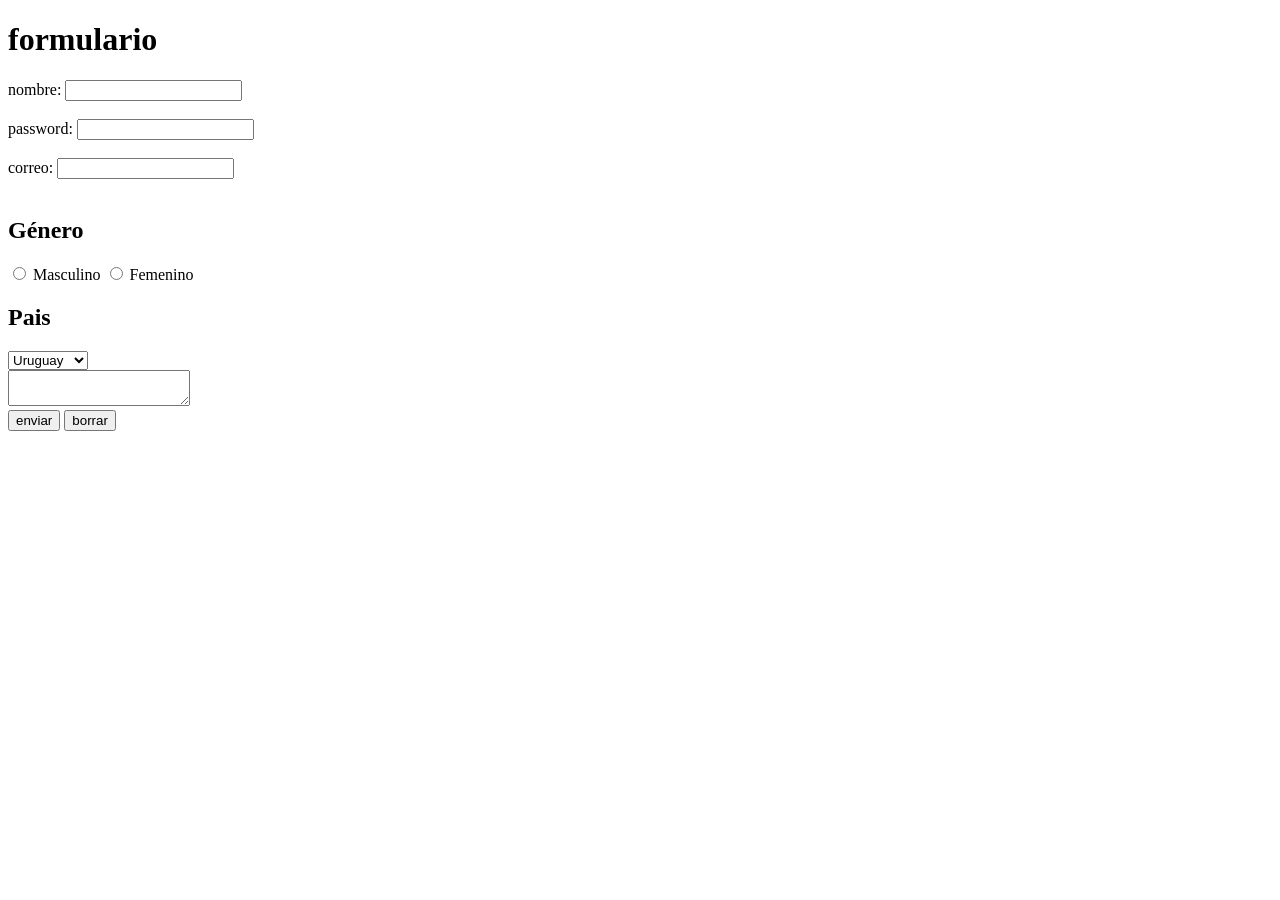
==== formulario.html @ 4943ae4e "terminado" ====
<!DOCTYPE html>
<html lang="en">

<head>
    <meta charset="UTF-8">
    <meta name="viewport" content="width=device-width, initial-scale=1.0">
    <title>Pagina</title>
</head>

<body>
    <h1>formulario</h1>
    <form action="procesar" method="postr">
        <label for="nombre">nombre:</label>
        <input type="text" id="nombre" name="nombre">
        <BR></BR>
        <label for="usuario">password:</label>
        <input type="password" name="password">
        <BR></BR>
        <label for="usuario">correo:</label>
        <input type="email" name="correo">
        <BR></BR>

        <h2>Género</h2>

        <div class="radio">
            <label>
                <input type="radio" name="genero" value="masculino">
                Masculino
            </label>

            <label>
                <input type="radio" name="genero" value="femenino">
                Femenino
            </label>
        </div>



        <div class="container">
            <H2>Pais</H2>
            <select name="pais">
                <option value="uy">Uruguay</option>
                <option value="ar">Argentina</option>
            </select>
        </div>
        <div class="container">
            <textarea name="mensaje"></textarea>
        </div>
        <button type="submit">enviar </button>
        <button type="reset">borrar</button>
    </form>
</body>

</html>
<!--
<label>
            <div class="container">
            <input type="radio" name="hobbies" value="programar">
            programar
        </label>
        <label>
            <input type="radio" name="hobbies" value="dormir">
            dormir
        </label>
    </div>
-->
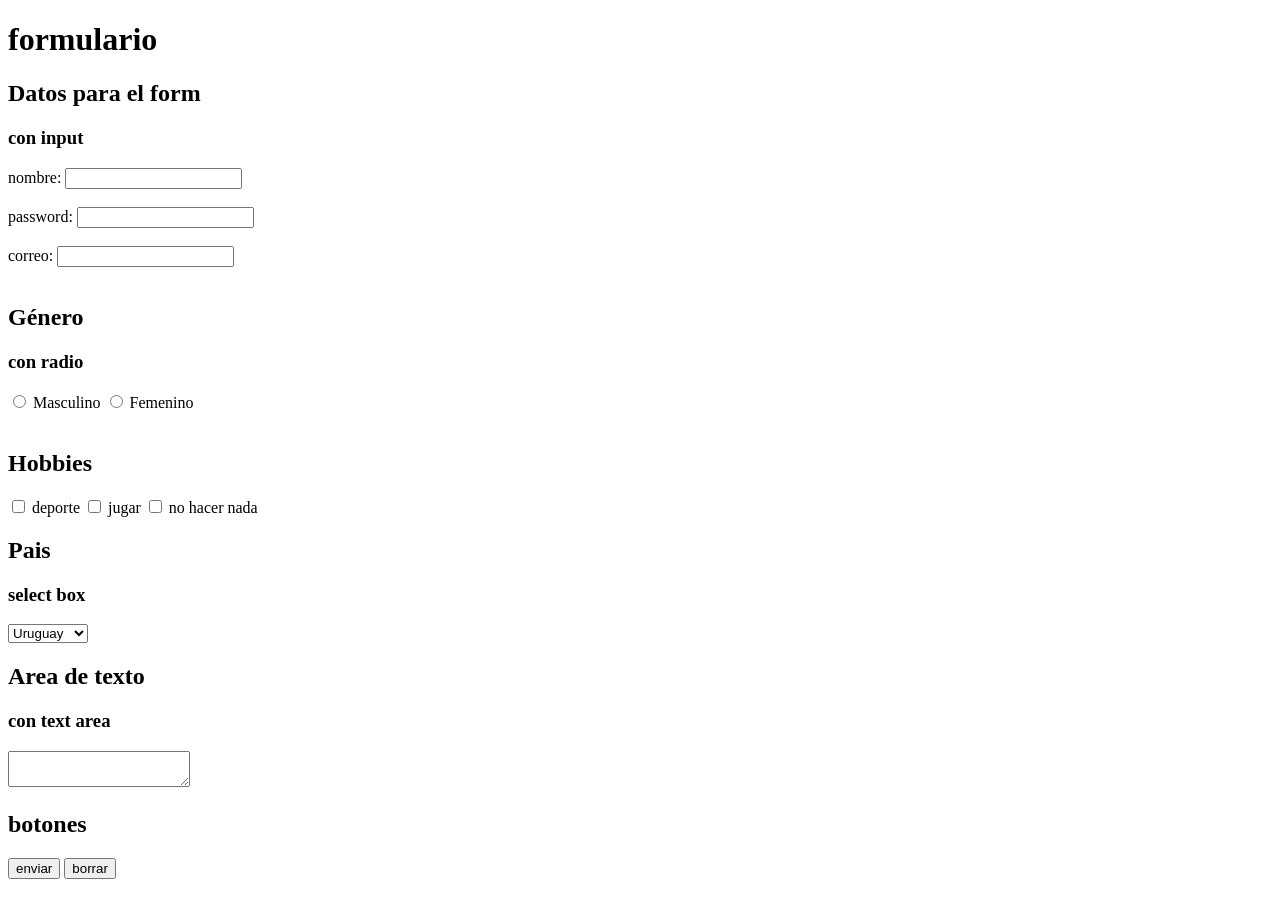
==== commit 54f9aaaf: "terminado2" ====
--- a/formulario.html
+++ b/formulario.html
@@ -9,7 +9,9 @@
 
 <body>
     <h1>formulario</h1>
-    <form action="procesar" method="postr">
+    <form action="" method="post">
+        <h2>Datos para el form</h2>
+        <h3>con input</h3>
         <label for="nombre">nombre:</label>
         <input type="text" id="nombre" name="nombre">
         <BR></BR>
@@ -20,9 +22,10 @@
         <input type="email" name="correo">
         <BR></BR>
 
-        <h2>Género</h2>
 
         <div class="radio">
+            <h2>Género</h2>
+            <h3>con radio</h3>
             <label>
                 <input type="radio" name="genero" value="masculino">
                 Masculino
@@ -33,19 +36,43 @@
                 Femenino
             </label>
         </div>
+        <br>
+        <div>
+            
+            <h2>Hobbies</h2>
+            <label>
+                <input type="checkbox" name="hobbie" value="deporte">
+                deporte
+            </label>
 
+            <label>
+                <input type="checkbox" name="hobbie" value="jugar">
+                jugar
+            </label>
+
+            <label>
+                <input type="checkbox" name="hobbie" value="no_hacer_nada">
+                no hacer nada
+            </label>
+        </div>
 
 
         <div class="container">
             <H2>Pais</H2>
+            <h3>select box</h3>
             <select name="pais">
                 <option value="uy">Uruguay</option>
                 <option value="ar">Argentina</option>
             </select>
         </div>
+
+
         <div class="container">
+            <h2>Area de texto</h2>
+            <h3>con text area</h3>
             <textarea name="mensaje"></textarea>
         </div>
+        <h2>botones</h2>
         <button type="submit">enviar </button>
         <button type="reset">borrar</button>
     </form>
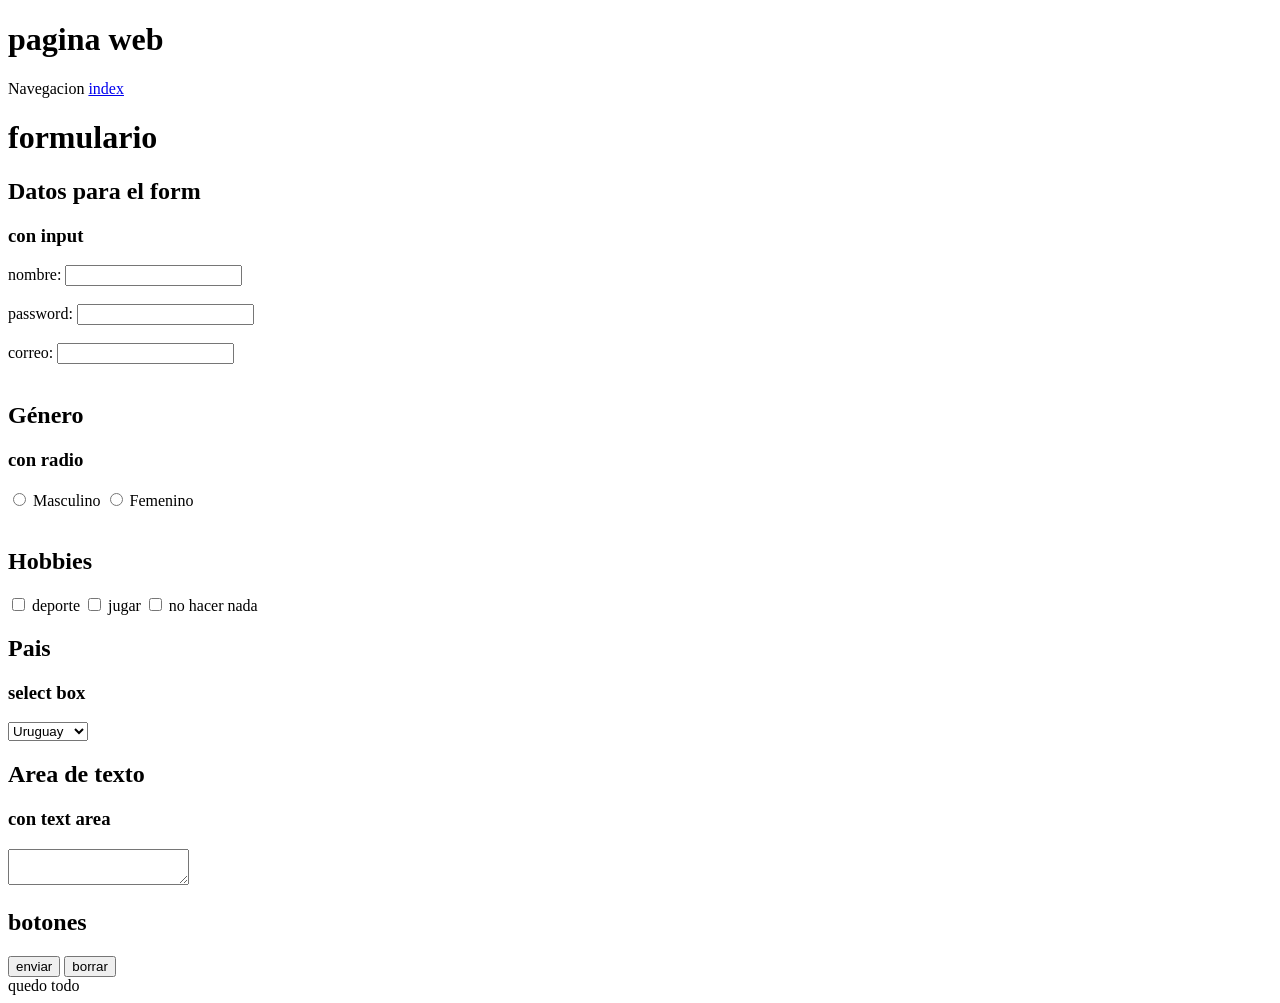
==== commit 5959654d: "mas_cambios" ====
--- a/formulario.html
+++ b/formulario.html
@@ -5,11 +5,22 @@
     <meta charset="UTF-8">
     <meta name="viewport" content="width=device-width, initial-scale=1.0">
     <title>Pagina</title>
+    
 </head>
 
 <body>
+    <header>
+        <h1>pagina web</h1>
+    </header>
+    <main>
+        
+    <nav>
+        <span>Navegacion</span>
+        <a href="index.html">index
+        </a>
+    </nav>
     <h1>formulario</h1>
-    <form action="" method="post">
+    <form action="/formulario.html" method="get">
         <h2>Datos para el form</h2>
         <h3>con input</h3>
         <label for="nombre">nombre:</label>
@@ -23,7 +34,7 @@
         <BR></BR>
 
 
-        <div class="radio">
+      <section id="radio">
             <h2>Género</h2>
             <h3>con radio</h3>
             <label>
@@ -35,59 +46,50 @@
                 <input type="radio" name="genero" value="femenino">
                 Femenino
             </label>
-        </div>
+        </section>
         <br>
-        <div>
-            
-            <h2>Hobbies</h2>
+    <section id="hobbies"> <h2>Hobbies</h2>
             <label>
                 <input type="checkbox" name="hobbie" value="deporte">
                 deporte
             </label>
 
-            <label>
+      <label>
                 <input type="checkbox" name="hobbie" value="jugar">
-                jugar
+             jugar
             </label>
 
-            <label>
+        <label>
                 <input type="checkbox" name="hobbie" value="no_hacer_nada">
                 no hacer nada
             </label>
-        </div>
+        </section>
 
-
-        <div class="container">
+        <section id="pais">
             <H2>Pais</H2>
             <h3>select box</h3>
             <select name="pais">
                 <option value="uy">Uruguay</option>
                 <option value="ar">Argentina</option>
             </select>
-        </div>
+        </section>
 
 
-        <div class="container">
+        <section id="texto">
             <h2>Area de texto</h2>
             <h3>con text area</h3>
             <textarea name="mensaje"></textarea>
-        </div>
-        <h2>botones</h2>
+        </section>
+        
+        <section id="botones">
+            <h2>botones</h2>
         <button type="submit">enviar </button>
         <button type="reset">borrar</button>
+        </section>
     </form>
+    <footer>quedo todo
+    </footer>
+</main>
 </body>
 
-</html>
-<!--
-<label>
-            <div class="container">
-            <input type="radio" name="hobbies" value="programar">
-            programar
-        </label>
-        <label>
-            <input type="radio" name="hobbies" value="dormir">
-            dormir
-        </label>
-    </div>
--->+</html>
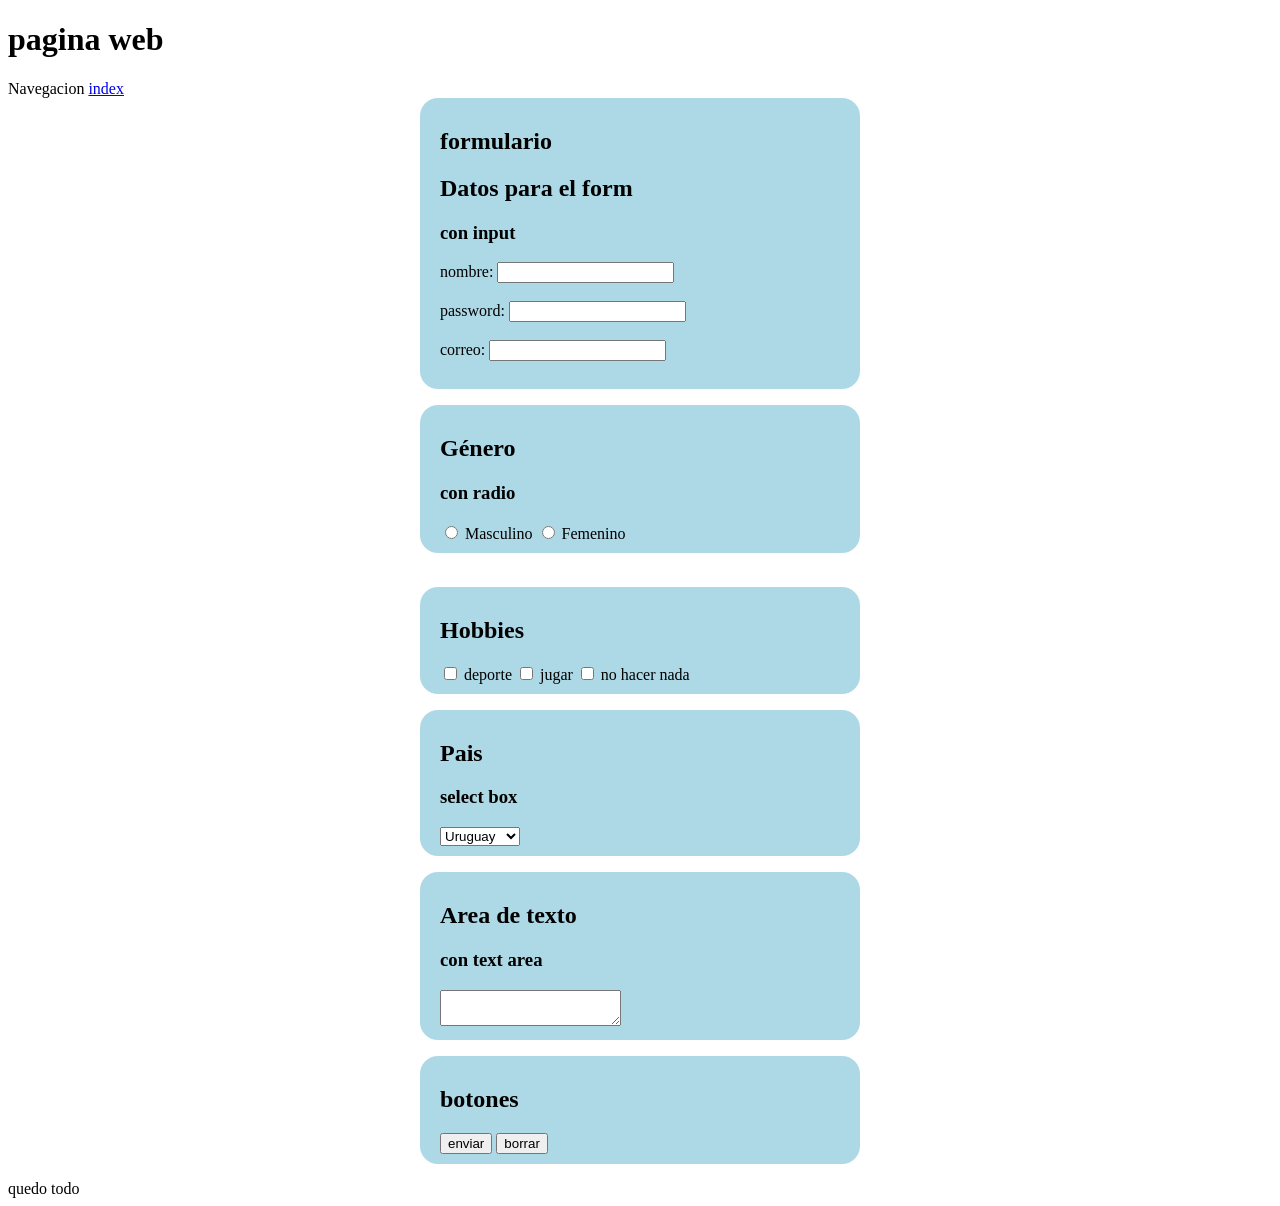
==== commit d5adcdf9: "AddStyles_cambiosEnCodigo" ====
--- a/formulario.html
+++ b/formulario.html
@@ -5,7 +5,8 @@
     <meta charset="UTF-8">
     <meta name="viewport" content="width=device-width, initial-scale=1.0">
     <title>Pagina</title>
-    
+    <link rel="stylesheet" href="styles.css">
+    <link rel="stylesheet" href="formulario.html">
 </head>
 
 <body>
@@ -13,28 +14,29 @@
         <h1>pagina web</h1>
     </header>
     <main>
-        
-    <nav>
-        <span>Navegacion</span>
-        <a href="index.html">index
-        </a>
-    </nav>
-    <h1>formulario</h1>
-    <form action="/formulario.html" method="get">
-        <h2>Datos para el form</h2>
-        <h3>con input</h3>
-        <label for="nombre">nombre:</label>
-        <input type="text" id="nombre" name="nombre">
-        <BR></BR>
-        <label for="usuario">password:</label>
-        <input type="password" name="password">
-        <BR></BR>
-        <label for="usuario">correo:</label>
-        <input type="email" name="correo">
-        <BR></BR>
 
+        <nav>
+            <span>Navegacion</span>
+            <a href="index.html">index
+            </a>
+        </nav>
 
-      <section id="radio">
+        <section>
+        <h1>formulario</h1>
+                    <form action="/formulario.html" method="get">
+                <h2>Datos para el form</h2>
+                <h3>con input</h3>
+                <label for="nombre">nombre:</label>
+                <input type="text" id="nombre" name="nombre">
+                <BR></BR>
+                <label for="usuario">password:</label>
+                <input type="password" name="password">
+                <BR></BR>
+                <label for="usuario">correo:</label>
+                <input type="email" name="correo">
+                <BR></BR>
+        </section>
+        <section id="radio">
             <h2>Género</h2>
             <h3>con radio</h3>
             <label>
@@ -48,18 +50,19 @@
             </label>
         </section>
         <br>
-    <section id="hobbies"> <h2>Hobbies</h2>
+        <section id="hobbies">
+            <h2>Hobbies</h2>
             <label>
                 <input type="checkbox" name="hobbie" value="deporte">
                 deporte
             </label>
 
-      <label>
+            <label>
                 <input type="checkbox" name="hobbie" value="jugar">
-             jugar
+                jugar
             </label>
 
-        <label>
+            <label>
                 <input type="checkbox" name="hobbie" value="no_hacer_nada">
                 no hacer nada
             </label>
@@ -80,16 +83,17 @@
             <h3>con text area</h3>
             <textarea name="mensaje"></textarea>
         </section>
-        
+
         <section id="botones">
             <h2>botones</h2>
-        <button type="submit">enviar </button>
-        <button type="reset">borrar</button>
+            <button type="submit">enviar </button>
+            <button type="reset">borrar</button>
         </section>
-    </form>
-    <footer>quedo todo
-    </footer>
-</main>
+
+        </form>
+        <footer>quedo todo
+        </footer>
+    </main>
 </body>
 
 </html>
--- a/styles.css
+++ b/styles.css
@@ -0,0 +1,11 @@
+
+section{
+    text-align:start;
+    width: 50%;
+    max-width: 400px;
+    background-color:  lightblue;
+    margin-inline: auto;
+    border-radius: 18px;
+    padding: 10px 20px;
+    margin-bottom: 1rem;
+}
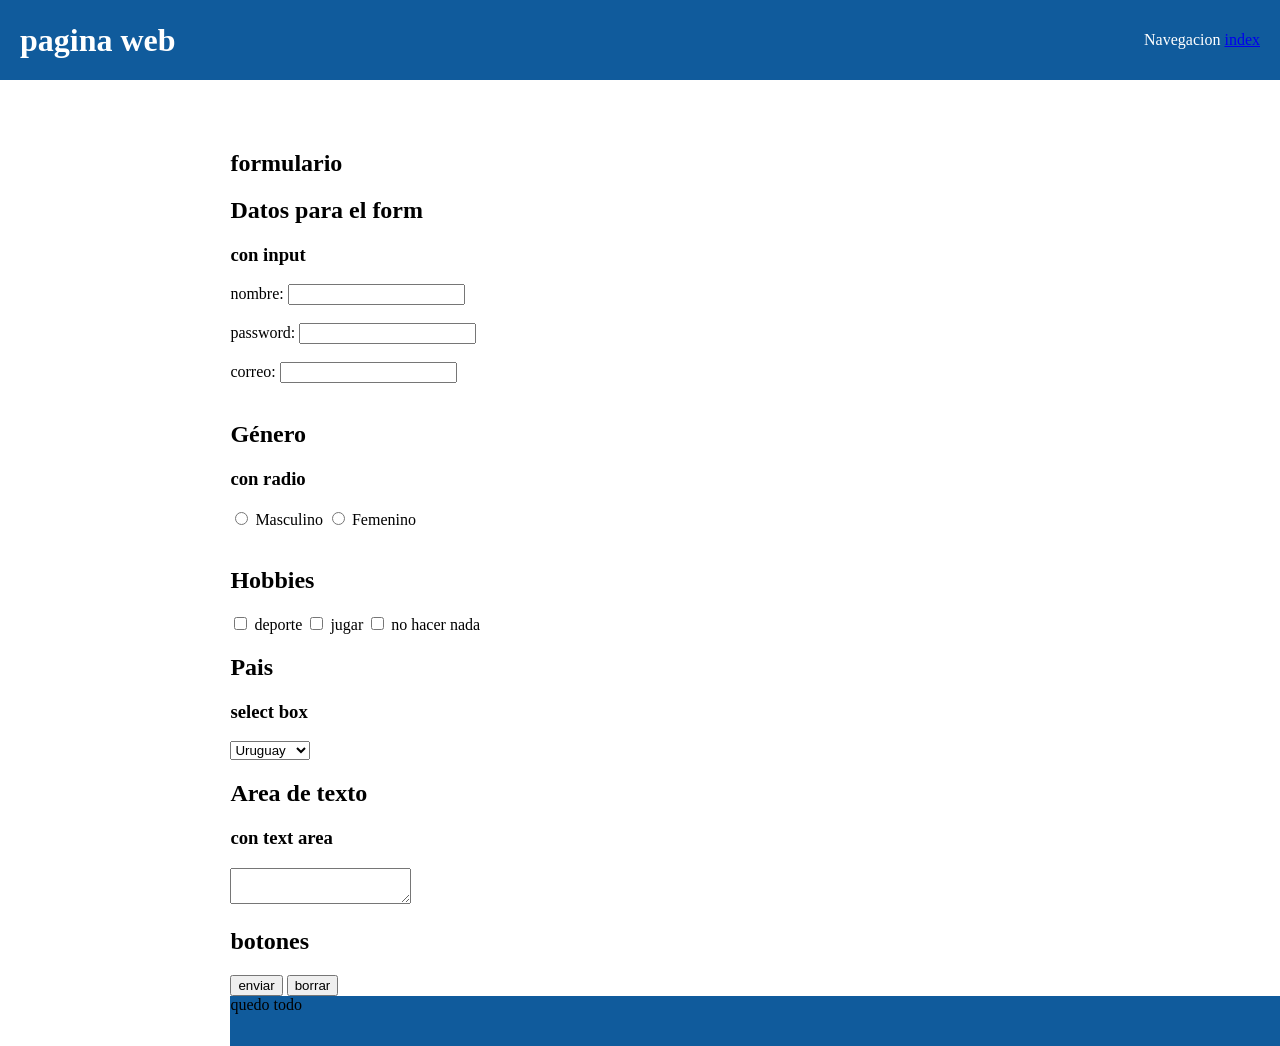
==== commit 0730fd1c: "Creacion y estilado de about.html" ====
--- a/formulario.html
+++ b/formulario.html
@@ -12,14 +12,14 @@
 <body>
     <header>
         <h1>pagina web</h1>
+        <nav>
+            <span>Navegacion</span>
+            <a href="index.html">index</a>
+        </nav>
     </header>
     <main>
 
-        <nav>
-            <span>Navegacion</span>
-            <a href="index.html">index
-            </a>
-        </nav>
+        
 
         <section>
         <h1>formulario</h1>
--- a/styles.css
+++ b/styles.css
@@ -1,11 +1,123 @@
+* {
+    box-sizing: border-box;
+}
 
-section{
-    text-align:start;
-    width: 50%;
-    max-width: 400px;
-    background-color:  lightblue;
-    margin-inline: auto;
-    border-radius: 18px;
-    padding: 10px 20px;
-    margin-bottom: 1rem;
+body {
+    margin: 0;
+    background-color: #ffffff;
+    display: grid;
+    height: 100vh;
+    grid-template-columns: 18% AUTO;
+    grid-template-rows: 80px 1fr auto;
+
+
+}
+
+header {
+    color: #ffffff;
+    background-color: rgb(16, 91, 156);
+    display: flex;
+    justify-content: space-between;
+    align-items: center;
+    grid-column: 1/3;
+    padding: 0 20px;
+}
+
+header .navegacion {
+    display: flex;
+    flex-direction: column;
+    gap: 15px;
+
+}
+
+header .navegacion span {
+    margin-right: 5px;
+}
+
+header .navegacion .links {
+    display: flex;
+    column-gap: 15px;
+
+}
+
+header .navegacion a {
+    color: greenyellow;
+    text-decoration: none;
+}
+
+header .navegacion a:hover {
+    color: green;
+    cursor: crosshair;
+}
+
+main {
+    display: flex;
+    justify-content: center;
+    padding-top: 50px;
+    grid-column: 2/3;
+    grid-row: 2/3;
+    flex-direction: column;
+    height: 100%;
+}
+
+
+
+main .img {
+    display: flex;
+    justify-content: center;
+    height: 420px;
+
+}
+
+main .texto {
+    max-width: 1000px;
+    margin: 0 auto;
+    padding: 0 20px;
+}
+
+.side {
+    grid-column: 1/2;
+    grid-row: 2/3;
+    font-size: 20px;
+    padding: 50px 0 0 20px;
+    background-color: rgb(29, 56, 80);
+    height: 100%;
+    width: 200px;
+
+
+
+
+
+}
+
+
+.side .navegacionBar {
+    display: flex;
+    flex-direction: column;
+    gap: 15px;
+    color: #ffffff;
+
+}
+
+.side .navegacionBar .linksBar {
+    display: flex;
+    flex-direction: column;
+    gap: 10px;
+}
+
+.navegacionBar .linksBar a {
+    color: greenyellow;
+    text-decoration: none;
+}
+
+.navegacionBar .linksBar a:hover {
+    color: #008000;
+    cursor: crosshair;
+}
+
+footer {
+    background-color: rgb(16, 91, 156);
+    grid-column: 1/3;
+    grid-row: 3/4;
+    height: 50px;
 }
